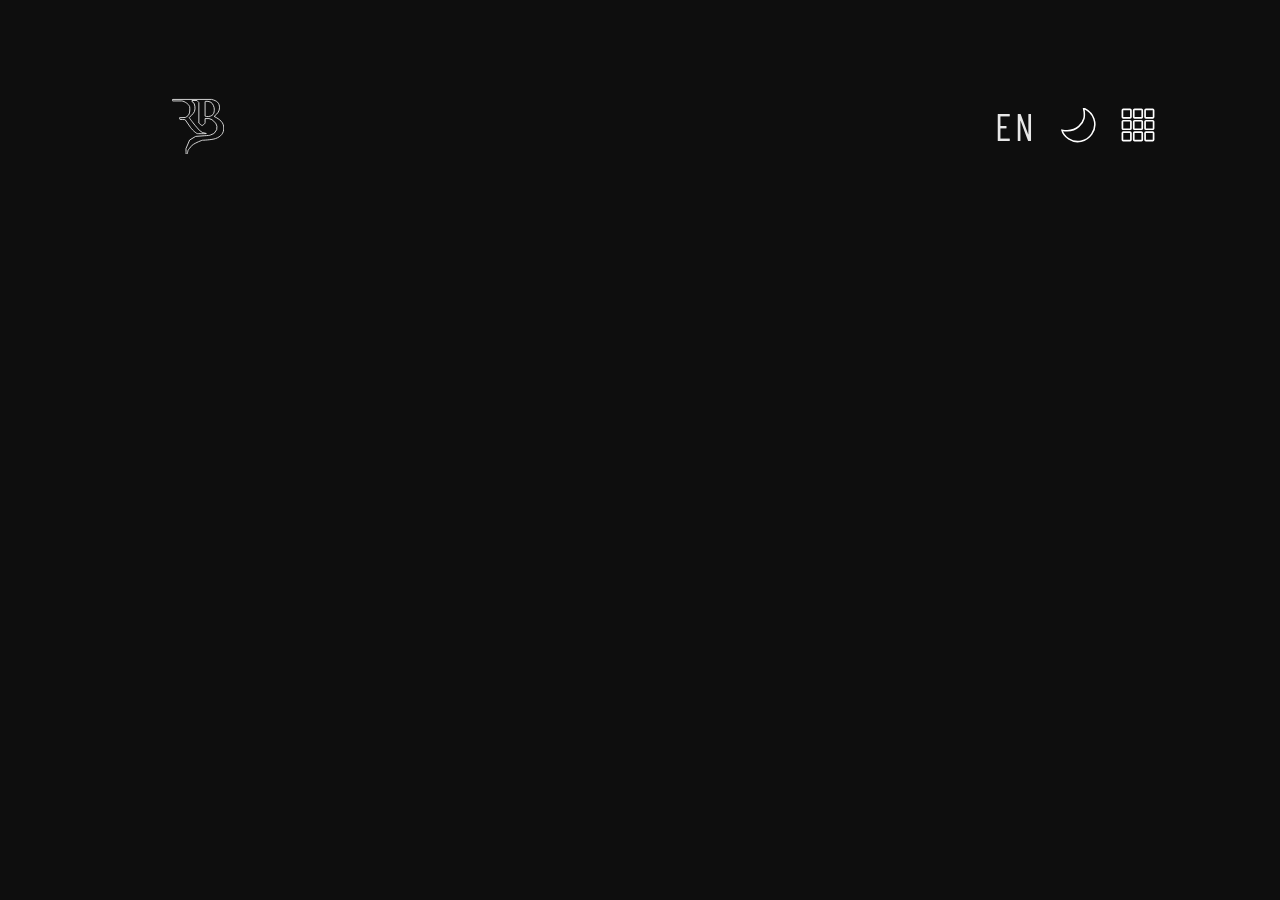
==== index.html @ 79e6cf39 "UPDATE#1" ====
<!DOCTYPE html>
<html lang="en">

<head>
    <meta charset="UTF-8">
    <meta name="viewport" content="width=device-width, initial-scale=1.0">
    <link href="https://cdn.jsdelivr.net/npm/bootstrap@5.3.8/dist/css/bootstrap.min.css" rel="stylesheet"
        integrity="sha384-sRIl4kxILFvY47J16cr9ZwB07vP4J8+LH7qKQnuqkuIAvNWLzeN8tE5YBujZqJLB" crossorigin="anonymous">
    <link rel="stylesheet" href="Assets/Css/menu.css">
    <link rel="stylesheet" href="Assets/Css/hero.css">
    <link rel="stylesheet" href="Assets/Css/navbar.css">
    <link rel="stylesheet" href="Assets/Css/work.css">
    <link rel="stylesheet" href="Assets/Css/loadBar.css">
    <link rel="stylesheet" href="Assets/Css/animations.css">
    <link rel="stylesheet" href="Assets/Css/theme.css">
    <title>|Gerald RB|</title>
</head>

<body class="body-color is-loading">
    <div id="top-loader" aria-hidden="true"></div>

    <header>
        <div class="header-content">
            <div class="left-part">
                <div class="logo">
                    <a href="index.html" aria-label="Home">
                        <span class="visually-hidden">Home</span>

                        <svg class="logo-svg" width="121" height="136" viewBox="0 0 121 121" fill="none"
                            xmlns="http://www.w3.org/2000/svg" aria-hidden="true">
                            <path
                                d="M77 39.5V5.49996C77 5.49996 79 4 86 5.49996C93 6.99992 95.6262 11.5065 98 19.5C98 19.5 98.8577 24.7691 98 29.5C97.1423 34.2309 95 37.4999 89 39.5C83 41.5 77 39.5 77 39.5Z"
                                stroke="currentColor" stroke-width="2" />
                            <path
                                d="M110.499 20C110.689 8.57039 104.901 3.65011 91.9994 0.5H1.99942C1.00002 0.499997 0.5 0.5 0.5 2C0.5 3.5 1.50022 4 1.99942 4H22.4994C24.6956 4.36511 25.9317 4.54808 27.9994 5.5C30.328 6.61258 31.6357 7.29119 33.9994 9C37.2119 11.3687 38.8217 13 40.9994 17C40.9994 17 41.9434 23.1149 40.9994 30C40.0554 36.8851 36.1021 39.9991 30.9994 42.5L17.4994 43C17.4994 43 17.4994 47 18.4994 47C19.4994 47 30.4994 47.5 30.4994 47.5L42.9994 65.5C49.3138 74.2135 57.8767 79.9622 58.4994 80C58.4994 80 85.0577 80.7091 78.9994 79.5C77.0414 79.1092 71.1919 77.6124 70.9994 77.5L65.4994 74C65.4994 74 57.8756 65.8678 53.4994 60.5C48.0454 53.8101 39.9994 43 39.9994 43C46.2777 35.3471 53.0365 32.4266 53.4994 22.5C53.9017 13.8739 51.2297 6.52072 46.4994 5.5V3H57.9994L58.9994 4C58.9994 4 59.94 4.88896 60.4994 5.5C61.3437 6.42219 62.4994 8 62.4994 8V55.5C62.4994 55.5 64.9988 57.5 67.9994 60C71 62.5 68.9994 62 71.9994 60C74.9994 58 76.3105 57.3817 76.9994 54.5V45H85.9994L92.9994 47.5L101.999 56L104.499 63L103.999 71L97.9994 79.5C97.9994 79.5 88.9421 83.6367 87.4994 84C86.0567 84.3633 74.9994 85 74.9994 85L54.9994 86.5L40.9994 95L32.4994 115C32.4994 115 32.758 133.4 32.9994 135C33.2408 136.6 37.4994 118.5 37.4994 118.5C37.4994 118.5 43.0633 111.122 46.9994 107C55.362 100.619 70.4994 95.5 70.4994 95.5C70.4994 95.5 92.7676 94.6535 101.499 91.5C113.68 87.094 120.546 79.3651 120.499 67C120.45 53.8696 111.705 47.0997 97.9994 40C106.785 32.7726 110.369 27.8532 110.499 20Z"
                                stroke="currentColor" stroke-width="2" />
                        </svg>
                    </a>
                </div>
            </div>
            <div class="right-part">
                <ul>
                    <li class="lenguaje-switch">
                        <button class="lang-toggle" type="button" aria-pressed="false">
                            <span class="lang-wrapper">
                                <span class="lang en">EN</span>
                                <span class="lang es">ES</span>
                            </span>
                        </button>
                    </li>



                    <li class="theme-switch">
                        <button class="icon-btn theme-toggle" type="button" aria-label="Toggle theme"
                            aria-pressed="false">

                            <!-- 🌙 LUNA -->
                            <span class="icon moon">
                                <svg class="theme-icon" viewBox="0 0 225 228" fill="none"
                                    xmlns="http://www.w3.org/2000/svg" aria-hidden="true">
                                    <path
                                        d="M4.4873 143.374L4.71479 144.374M4.71479 144.374C9.60384 165.429 24.9915 186.023 48.4873 201.374C98.5631 234.092 164.255 219.427 198.487 170.374C221.055 138.037 225.076 107.744 212.487 70.374C200.452 34.6471 180.845 17.1181 145.487 0.874023C157.366 54.6944 150.301 87.4006 114.987 119.874C82.5155 149.734 51.8007 153.996 4.71479 144.374Z"
                                        stroke="currentColor" />
                                </svg>
                            </span>

                            <!-- ☀️ SOL -->
                            <span class="icon sun">
                                <!-- PEGA AQUÍ tu SVG del sol -->
                                <svg class="sun-icon" viewBox="0 0 938 937" fill="none"
                                    xmlns="http://www.w3.org/2000/svg">
                                    <path
                                        d="M731.046 684.517C712.01 663.057 700.814 658.483 681.542 667.017C673.467 671.306 669.273 677.053 665.541 684.517C665.541 684.517 663.975 692.16 664.042 698.517C664.131 706.928 672.212 718.598 672.54 718.517C672.54 718.517 716.542 761.517 757.042 803.017C778.06 810.895 788.431 811.325 802.546 795.017C811.903 778.478 810.146 767.561 802.546 755.517L731.046 684.517Z"
                                        stroke="currentColor" />
                                    <path
                                        d="M907.541 435.517H786.041C767.474 441.349 760.291 447.897 758.541 468.517C760.576 488.4 768.242 494.325 786.041 500.517H907.541C929.898 495.078 934.363 486.425 936.541 468.517C935.399 449.261 929.315 441.356 907.541 435.517Z"
                                        stroke="currentColor" />
                                    <path
                                        d="M670.042 221.017L752.542 137.017C771.725 124.899 786.063 124.316 799.042 137.017C811.224 148.936 812.89 161.324 802.542 180.517L717.542 265.516C701.653 274.437 688.139 276.02 675.542 265.516C662.093 254.303 660.555 239.015 670.042 221.017Z"
                                        stroke="currentColor" />
                                    <path
                                        d="M501.041 149.017V28.5174C496.207 9.97555 485.616 0.0262981 468.041 0.517352C451.295 0.985258 442.992 7.75876 435.541 28.5174V149.017C441.67 169.221 452.465 178.951 470.041 178.017C486.595 177.138 496.384 168.804 501.041 149.017Z"
                                        stroke="currentColor" />
                                    <path
                                        d="M444.543 768.516C441.543 772.015 437.542 776.016 436.041 784.517C434.54 793.018 435.044 900.515 435.543 907.516C436.041 914.517 439.541 919.517 439.541 919.517C439.541 919.517 446.122 930.513 456.041 933.517C465.96 936.52 471.462 936.699 481.041 933.517C486.311 931.605 488.73 929.329 492.541 925.517C497.716 920.902 500.092 914.499 501.043 906.516V785.516C499.543 778.99 498.265 775.864 495.043 771.516C488.662 763.708 485.448 761.329 477.041 759.016C470.075 757.1 465.041 757.017 458.043 759.017C451.044 761.017 447.543 765.017 444.543 768.516Z"
                                        stroke="currentColor" />
                                    <path
                                        d="M219.044 671.517C219.044 671.517 137.843 750.713 134.044 756.517C130.245 762.321 128.952 765.942 128.044 773.017C127.931 781.019 128.682 785.349 132.544 792.517C135.157 797.365 143.896 804.632 144.544 804.517C149.829 807.195 153.112 808.383 160.041 808.517C167.223 808.648 177.041 804.517 177.041 804.517C178.524 804.872 232.004 750.906 265.541 718.017C268.651 713.54 270.152 710.666 271.541 706.517C273.044 701.08 273.408 697.508 272.541 692.017C271.046 683.068 269.652 681.2 266.541 676.517C263.43 671.834 255.194 666.289 255.041 667.017C246.817 663.155 241.956 662.814 233.041 664.017C227.348 665.893 224.313 667.671 219.044 671.517Z"
                                        stroke="currentColor" />
                                    <path
                                        d="M21.0429 437.517C13.5128 441.157 10.2098 443.901 5.04581 451.517C5.04581 451.517 1.97471 457.485 1.04268 461.517C-0.186026 466.831 0.97772 478.01 1.54089 478.017C2.58803 481.295 6.1053 487.324 6.54102 487.517C6.0586 487.505 10.3062 493.025 15.041 495.517C19.7044 498.261 22.5824 499.288 28.0458 500.517C33.5092 501.745 152.046 500.517 152.046 500.517C155.272 500.031 160.041 497.517 160.041 497.517C160.041 497.517 168.426 492.981 171.041 489.017C175.736 482.815 177.041 478.517 177.041 478.517C178.566 471.806 179.828 464.937 177.041 457.017C175.207 451.804 172.96 448.489 169.541 445.017C163.048 438.931 158.747 437.223 150.546 435.517H31.0458C27.0208 435.702 24.3566 435.987 21.0429 437.517Z"
                                        stroke="currentColor" />
                                    <path
                                        d="M252.041 269.517C265.757 262.734 270.471 256.938 272.041 242.017C273.004 232.007 271.527 227.382 267.041 220.017L180.541 134.517C174.32 129.86 169.76 127.803 162.041 127.517C156.263 127.302 153.231 128.535 147.541 130.517C140.598 134.222 137.16 137.18 132.041 144.517C126.932 155.969 127.48 162.37 130.041 171.517C131.882 176.583 133.452 179.138 137.541 183.017C141.63 186.895 221.541 267.017 221.541 267.017C232.324 271.617 238.442 273.967 252.041 269.517Z"
                                        stroke="currentColor" />
                                    <path
                                        d="M587.041 415.017C574.707 384.466 558.869 366.017 520.541 346.517C520.541 346.517 510.409 343.159 505.043 345.517C499.223 348.074 495.482 351.324 494.043 357.517C493.38 360.37 493.762 362.101 494.043 365.017C495.019 375.119 512.555 381.781 513.543 383.017C529.703 391.526 537.131 398.475 548.043 415.017C555.046 427.163 558.478 434.416 561.544 450.017C562.508 454.263 561.494 472.687 559.543 489.517C559.543 489.517 561.692 499.231 566.543 502.017C574.198 506.412 586 503.205 589.044 500.017C592.089 496.829 594.119 494.285 597.044 473.017C598.069 448.965 595.613 436.618 587.041 415.017Z"
                                        stroke="currentColor" />
                                    <path
                                        d="M335.544 266.014C306.83 286.446 292.302 299.669 271.044 328.514C253.447 354.78 245.329 371.205 234.544 404.014C225.89 446.085 224.063 470.128 230.544 514.514C238.881 550.104 246.902 569.823 268.044 604.514C289.416 632.432 302.286 645.597 329.045 666.014C358.051 685.436 376.482 692.907 411.044 703.514C443.887 710.694 462.829 711.568 497.544 708.514C539.273 700.946 561.62 694.219 597.544 673.014C627.143 652.048 642.282 638.83 664.544 610.514C678.269 590.622 684.317 578.782 693.544 557.014C694.462 556.768 707.544 508.514 707.544 508.514C707.544 508.514 712.361 464.306 708.544 435.017C702.444 402.761 697.553 385.266 681.544 353.514C660.789 318.018 647.245 303.222 622.044 281.014C594.678 254.369 535.544 235.517 535.544 235.517C490.593 223.778 464.274 223.977 424.044 230.017C424.226 229.45 365.993 243.796 335.544 266.014Z"
                                        stroke="currentColor" />
                                </svg>

                            </span>

                        </button>
                    </li>

                    <li>
                        <button class="hamburger-btn" aria-label="Open menu" aria-controls="menu" aria-expanded="false">

                            <!-- ICONO DEFAULT (grid) -->
                            <span class="icon icon-default">
                                <svg class="hamburger-icon" viewBox="0 0 120 120" xmlns="http://www.w3.org/2000/svg"
                                    fill="none" aria-hidden="true">
                                    <rect x="5" y="5" width="30" height="30" rx="3" />
                                    <rect x="45" y="5" width="30" height="30" rx="3" />
                                    <rect x="85" y="5" width="30" height="30" rx="3" />

                                    <rect x="5" y="45" width="30" height="30" rx="3" />
                                    <rect x="45" y="45" width="30" height="30" rx="3" />
                                    <rect x="85" y="45" width="30" height="30" rx="3" />

                                    <rect x="5" y="85" width="30" height="30" rx="3" />
                                    <rect x="45" y="85" width="30" height="30" rx="3" />
                                    <rect x="85" y="85" width="30" height="30" rx="3" />
                                </svg>
                            </span>

                            <!-- ICONO HOVER (menu2) -->
                            <span class="icon icon-hover">
                                <svg class="menu2-icon" viewBox="0 0 281 250" fill="none"
                                    xmlns="http://www.w3.org/2000/svg" aria-hidden="true">

                                    <path class="draw"
                                        d="M181.734 0.500001L181.734 249L98.1322 249C98.2103 218.048 98.1107 0.500007 98.1107 0.500007L181.734 0.500001Z"
                                        stroke="currentColor" />

                                    <path class="draw"
                                        d="M0.500868 83.4942L280.118 83.3886L280.224 160.592C245.397 160.533 0.606737 160.717 0.606737 160.717L0.500868 83.4942Z"
                                        stroke="currentColor" />

                                    <path class="draw" d="M70.1084 180.503H0.608398V249.003H70.1084V180.503Z"
                                        stroke="currentColor" />

                                    <path class="draw" d="M280.108 180.503H210.608V249.003H280.108V180.503Z"
                                        stroke="currentColor" />

                                    <path class="draw" d="M70.1084 0.50293H0.608398V69.0029H70.1084V0.50293Z"
                                        stroke="currentColor" />

                                    <path class="draw" d="M280.108 0.50293H210.608V69.0029H280.108V0.50293Z"
                                        stroke="currentColor" />
                                </svg>
                            </span>

                            <!-- ICON Exit MENU -->
                            <span class="icon icon-close">
                                <svg class="menu3-icon" style="width: 40px; height: 40px;" viewBox="0 0 328 330"
                                    fill="none" xmlns="http://www.w3.org/2000/svg">
                                    <path
                                        d="M231.434 34.6407L43.9963 242.132L101.234 293.941C124.526 268.049 288.686 86.4631 288.686 86.4631L231.434 34.6407Z"
                                        stroke="currentColor" />
                                    <path
                                        d="M40.1776 92.6673L237.825 290.458L292.49 235.941C267.821 211.357 94.8566 38.1365 94.8566 38.1365L40.1776 92.6673Z"
                                        stroke="currentColor" />
                                </svg>
                            </span>
                        </button>

                    </li>
                </ul>
            </div>
        </div>
    </header>

    <div class="menu" id="menu" aria-hidden="true">

        <!-- SKETCH -->
        <div class="menu-sketch" aria-hidden="true">
            <svg viewBox="0 0 1000 700" preserveAspectRatio="none">
                <path d="M70,70 L930,70 L930,630 L70,630 Z" />
                <path d="M70,150 L930,150" />
                <path d="M180,70 L180,630" />
                <path d="M220,210 L880,210" />
            </svg>
        </div>

        <div class="menu-content">
            <div class="menu-items">
                <nav>
                    <ol>
                        <li>
                            <div class="item-inner "><a href="index.html" data-transition="true">
                                    <h1 data-i18n="nav.home"></h1>
                                </a></div>
                        </li>
                        <li>
                            <div class="item-inner"><a href="View/Work/work.html" data-transition="true">
                                    <h1 data-i18n="nav.work"></h1>
                                </a></div>
                        </li>
                        <li>
                            <div class="item-inner"><a href="View/About/about.html" data-transition="true">
                                    <h1 data-i18n="nav.about"></h1>
                                </a></div>
                        </li>
                        <li>
                            <div class="item-inner hover-scale"><a href="View/Contact/contact.html"
                                    data-transition="true">
                                    <h1 data-i18n="nav.contact"></h1>
                                </a></div>
                        </li>
                    </ol>
                </nav>
            </div>
        </div>
    </div>
    <main>
        <div class="hero">
            <section class="option-section">
                <div class="container">
                    <div class="text-mask">
                        <h1 class="display-1 h1-1 text-slide delay-2" data-i18n="hero.greeting"></h1>
                    </div>

                    <!-- TEXTO DE ABAJO -->
                    <div class="text-mask">
                        <h3 class="h3-1 text-slide delay-1" data-i18n="hero.title"></h3>
                    </div>
                    <ul class="list-unstyled d-flex justify-content-center gap-5 mt-4">
                        <li>
                            <div class="text-mask">
                                <div class="link-wrapper text-center text-slide delay-3">
                                    <a href="View/Work/work.html" class="link-text" data-i18n="hero.subtitle.1"></a>
                                    <div class="link-line"></div>
                                </div>
                            </div>
                        </li>

                        <li>
                            <div class="text-mask">
                                <div class="link-wrapper text-center text-slide delay-4 hover-scale">
                                    <a href="View/About/about.html" class="link-text" data-i18n="hero.subtitle.2"></a>
                                    <div class="link-line"></div>
                                </div>
                            </div>
                        </li>
                    </ul>
                </div>
            </section>
        </div>
    </main>



    <script type="module" src="Assets/JS/hero.js"></script>
    <script type="module" src="Assets/JS/main.js"></script>
    <script type="module" src="Assets/JS/menu.js"></script>
    <script type="module" src="Assets/JS/theme.js"></script>
    <script type="module" src="Assets/JS/loadBar.js"></script>
    <script type="module" src="Assets/JS/animations.js"></script>




</body>

</html>
---- Assets/Css/menu.css ----
.menu {
    display: flex;
    align-items: center;
    justify-content: flex-start;

    position: fixed;
    left: 0;
    right: 0;
    bottom: 0;
    top: 100px;

    z-index: 4000;
    background: var(--menu-bg);


    opacity: 0;
    pointer-events: none;
    transform: translateY(-24px);
    transition: opacity .3s ease, transform .3s ease;
}

body.menu-open .menu {
    opacity: 1;
    pointer-events: auto;
    transform: translateY(0);
}

body.menu-open {
    overflow: hidden;
}

.site {
    transition: opacity .25s ease, transform .25s ease;
}

body.menu-open .site {
    opacity: 0;
    transform: translateY(-24px);
    pointer-events: none;
}

.hero {
    transition: opacity .25s ease, transform .25s ease;
}

body.menu-open .hero {
    opacity: 0;
    transform: translateY(-24px);
    pointer-events: none;
}

.item-inner {
    opacity: 0;
    transform: translateY(20px);
}

body.menu-open .item-inner {
    opacity: 1;
    transform: translateY(0);
}

.menu ol {
    list-style: none;
    counter-reset: menu;
    padding: -3px;
    margin: 0;
}

.menu li {
    counter-increment: menu;
}

.menu .item-inner {
    position: relative;
    padding-left: 2.2rem;
}

.menu .item-inner h1 {
    position: relative;
    padding-left: 2.2rem;
    color: var(--text);
    transform: scale(1.00);
    transform-origin: left;
}

.menu .item-inner a {
    text-decoration: none;
}

.menu .item-inner::before {
    content: counter(menu) ".";
    position: absolute;
    left: 0;
    top: .35em;

    font-size: 1.50rem;
    color: var(--muted-2);
    letter-spacing: .08em;
}

.menu li {
    list-style-type: none;
}

.item-inner {
    opacity: 0;
    transform: translateY(20px);
    transition: opacity .45s ease, transform .45s ease;
}



/* cuando abre, se activan */
body.menu-open .item-inner {
    opacity: 1;
    transform: translateY(0);
}

/* delays escalonados */
body.menu-open .menu li:nth-child(1) .item-inner {
    transition-delay: .18s;
}

/* Home */
body.menu-open .menu li:nth-child(2) .item-inner {
    transition-delay: .30s;
}

/* Work */
body.menu-open .menu li:nth-child(3) .item-inner {
    transition-delay: .42s;
}

/* About */
body.menu-open .menu li:nth-child(4) .item-inner {
    transition-delay: .54s;
}

body:not(.menu-open) .item-inner {
    transition-delay: 0s;
}

body.menu-open .icon-default {
    opacity: 0;
    transform: scale(.85);
}


body.menu-open .hamburger-btn .icon-default {
    opacity: 0 !important;
    transform: scale(.85);
}

body.menu-open .hamburger-btn .icon-hover {
    opacity: 0 !important;
    /* 👈 desactiva hover icon */
    pointer-events: none;
}


/* Contact */

/* pantallas grandes */
@media (min-width: 1200px) {
    .menu {
        padding-left: 180px;
        /* ajustá a gusto */
    }
}

@media (min-width: 1600px) {
    .menu {
        padding-left: 260px;
        /* aún más al centro */
    }
}

@media (min-width: 1200px) {
    .menu .item-inner h1 {
        transform: scaleX(1.2);
    }
}

@media (min-width: 1600px) {
    .menu .item-inner h1 {
        transform: scaleX(1.3);
    }
}

@keyframes drawX {
    to {
        stroke-dashoffset: 0;
    }
}
---- Assets/Css/hero.css ----
.hero{
  padding-top: 120px;
}

.h1-1 {
  color: var(--text);
  

  font-family: "Host Grotesk", sans-serif;
  font-weight: 800;
  text-transform: uppercase;
  letter-spacing: 0.10em;
  font-size: 4.3rem;
}

.h3-1 {
  color: var(--text);
  margin-top: 1rem;

  font-family: "Host Grotesk", sans-serif;
  font-weight: 500;
  letter-spacing: 0.2em;
  font-size: 2.3rem;
  opacity: 0.75;
}

/* links */
.link-wrapper {
  display: inline-block;
}

.link-wrapper .link {
  width: auto;
  margin-bottom: 3px;
  white-space: nowrap;
}

.link-text {
  text-decoration: none;
  color: var(--text);
  font-size: 1.50rem;
  letter-spacing: 0.2em;
  font-family: "Barlow Condensed", sans-serif;
}

.link-line {
  margin-top: 8px;
  width: 100%;
  height: 2px;
  background-color: var(--text);
  transform: scaleX(0);
  transform-origin: left;
  transition: transform 0.4s ease;
}

.link-wrapper:hover .link-line {
  transform: scaleX(1);
}

/* list defaults que estabas seteando */
li {
  display: list-item;
  text-align: -webkit-match-parent;
  unicode-bidi: isolate;
}

.option-section {
  min-height: 50vh;
  display: flex;
  justify-content: center;
  align-items: center;
  text-align: center;
  padding-top: 150px;
  
}

.text-mask {
  overflow: hidden;
  display: block;
  
}

/* animación base */
.text-slide {
  display: inline-block;
  transform: translateY(120%);
  animation: slideUp 1s cubic-bezier(.25, .46, .45, .94) forwards;
}

/* primero entra el texto de abajo */
.delay-1 {
  animation-delay: 0.8s;
}

/* después entra el texto de arriba */
.delay-2 {
  animation-delay: 0.2s;
}

/* delays nuevos para links */
.delay-3 {
  animation-delay: 1.4s;
}

.delay-4 {
  animation-delay: 1.6s;
}

@keyframes slideUp {
  to {
    transform: translateY(0);
  }
}

/* Arreglar */
@media(max-width: 900px){
  .hero{
    padding-top: 100px;
  }
}
---- Assets/Css/navbar.css ----
header {
  position: fixed;
  top: 0;
  left: 0;
  width: 100%;
  height: 100px;
  z-index: 5000;
  pointer-events: none;
}

/* Contenedor interno */
.header-content {
  height: 100%;
  display: flex;
  align-items: center;
  justify-content: space-between;
  padding: 0 122px;
}

.left-part,
.right-part {
  pointer-events: auto;
  display: flex;
  align-items: center;
  padding-top: 150px;
}

.logo a {
  margin: 0;
  color: var(--text);
  padding-left: 50px;
}

.logo-svg {
  width: 52px;
  height: auto;
  fill: none;
  stroke: currentColor;
  transition: transform 0.25s ease, opacity 0.25s ease;
  opacity: 0.95;
}

.logo a:hover .logo-svg {
  transform: scale(1.05);
  opacity: 1;
}

.logo-svg path {
  stroke-dasharray: 1200;
  stroke-dashoffset: 1200;
  animation: drawLogo 1.6s ease forwards;
}

.lenguaje-switch {
  position: relative;
}

/* BOTÓN */
.lang-toggle {
  border: 0;
  background: transparent;
  padding: 0;
  cursor: pointer;

  text-decoration: none;
  color: var(--muted);
  font-family: "Barlow Condensed", sans-serif;
  letter-spacing: .10em;
  text-transform: uppercase;
  font-size: 38px;
  opacity: .9;

  display: inline-block;
  height: 54px;
  overflow: hidden;
  position: relative;

  transition: opacity .25s ease, transform .25s ease;
}

.lang-toggle:hover {
  opacity: 1;
}

/* Contenedor interno */
.lang-wrapper {
  position: relative;
  display: inline-block;
}

/* Textos */
.lang {
  display: block;
  transition: transform 0.35s cubic-bezier(0.22, 1, 0.36, 1);
}

.lang.en {
  transform: translateY(0%);
}

.lang.es {
  position: absolute;
  top: 100%;
  left: 0;
}

/* ✅ CUANDO SE PRESIONA (como moon/sun) */
.lang-toggle[aria-pressed="true"] .lang.en {
  transform: translateY(-100%);
}

.lang-toggle[aria-pressed="true"] .lang.es {
  transform: translateY(-100%);
}


header .header-content {
  display: flex;
  align-items: center;
  justify-content: space-between;
}

header .header-content .right-part ul {
  list-style: none;
  display: flex;
  align-items: center;
  gap: 18px;
  margin: 0;
  padding: 0;
}

/* icon button */
.icon-btn {
  width: 44px;
  height: 44px;
  display: grid;
  place-items: center;
  border: 0;
  background: transparent;
  border-radius: 999px;
  color: var(--muted);
  cursor: pointer;
}

.icon-btn svg {
  width: 35px;
  height: 35px;
  display: block;
  fill: none;
  stroke: currentColor;
  stroke-linecap: round;
  stroke-linejoin: round;
}

/* THEME */
.theme-icon path {
  fill: none;
  stroke: currentColor;
  stroke-width: 10;
  stroke-linecap: round;
  stroke-linejoin: round;

  stroke-dasharray: 999;
  stroke-dashoffset: 999;
  animation: drawMoon 1.1s ease forwards;
}

.theme-toggle {
  position: relative;
  overflow: hidden;
}

.theme-toggle .icon {
  position: absolute;
  inset: 0;
  display: grid;
  place-items: center;
  transition: transform .45s cubic-bezier(.4, 0, .2, 1), opacity .35s ease;
}

.theme-toggle .moon {
  opacity: 1;
  transform: translateY(0);
}

.theme-toggle .sun {
  opacity: 0;
  transform: translateY(-120%);
}

.theme-toggle[aria-pressed="true"] .moon {
  opacity: 0;
  transform: translateY(120%);
}

.theme-toggle[aria-pressed="true"] .sun {
  opacity: 1;
  transform: translateY(0);
}

.theme-toggle[aria-pressed="true"] .sun-icon path {
  stroke-dasharray: 999;
  stroke-dashoffset: 999;
  animation: drawSun .9s ease forwards;
}

.sun-icon {
  width: 28px;
  height: 28px;
}

.sun-icon path {
  stroke: currentColor;
  stroke-width: 30;
}

.theme-toggle:hover {
  transform: translateY(-1px);
}

/* menu icon (líneas) */
.menu-icon {
  width: 18px;
  height: 18px;
  fill: none;
  stroke: currentColor;
  stroke-width: 2.2;
  stroke-linecap: round;
  stroke-linejoin: round;
}

.menu-icon path {
  stroke-dasharray: 40;
  stroke-dashoffset: 40;
  animation: drawMenu .9s ease forwards;
}

/* hamburger grid */
.hamburger-btn {
  position: relative;
  width: 40px;
  height: 40px;
  display: grid;
  place-items: center;

  border: 1px solid transparent;
  background: transparent;
  border-radius: 999px;

  color: var(--muted);
  cursor: pointer;

  box-shadow: none;
  outline: none;
  transition: color .18s ease, transform .18s ease;
}

.hamburger-btn:hover {
  color: var(--text);
}

.hamburger-btn:active {
  transform: scale(.96);
}

.hamburger-btn:focus,
.hamburger-btn:focus-visible {
  outline: none;
  box-shadow: none;
  background: transparent;
}

.hamburger-icon {
  width: 34px;
  height: 34px;
  display: block;
}

.hamburger-icon rect {
  fill: none;
  stroke: currentColor;
  stroke-width: 6;
  stroke-linecap: round;
  stroke-linejoin: round;

  stroke-dasharray: 140;
  stroke-dashoffset: 140;
  animation: drawGrid .7s ease forwards;
}

/* trigger hover */
.hamburger-btn:hover .hamburger-icon rect {
  animation: drawGrid .7s ease forwards;
}

/* stagger */
.hamburger-btn:hover .hamburger-icon rect:nth-child(1) {
  animation-delay: 0s;
}

.hamburger-btn:hover .hamburger-icon rect:nth-child(2) {
  animation-delay: .05s;
}

.hamburger-btn:hover .hamburger-icon rect:nth-child(3) {
  animation-delay: .10s;
}

.hamburger-btn:hover .hamburger-icon rect:nth-child(4) {
  animation-delay: .15s;
}

.hamburger-btn:hover .hamburger-icon rect:nth-child(5) {
  animation-delay: .20s;
}

.hamburger-btn:hover .hamburger-icon rect:nth-child(6) {
  animation-delay: .25s;
}

.hamburger-btn:hover .hamburger-icon rect:nth-child(7) {
  animation-delay: .30s;
}

.hamburger-btn:hover .hamburger-icon rect:nth-child(8) {
  animation-delay: .35s;
}

.hamburger-btn:hover .hamburger-icon rect:nth-child(9) {
  animation-delay: .40s;
}

/* menu2 icon */
.menu2-icon {
  width: 34px;
  height: 34px;
  display: block;
  fill: none;
}

.menu2-icon path {
  stroke: currentColor;
  stroke-width: 10;
  stroke-linecap: round;
  stroke-linejoin: round;

  stroke-dasharray: 999;
  stroke-dashoffset: 999;
}

.menu3-icon {
  width: 34px;
  height: 34px;
  display: block;
  fill: none;
}

.menu3-icon path {
  stroke: currentColor;
  stroke-width: 10;
  stroke-linecap: round;
  stroke-linejoin: round;

  stroke-dasharray: 999;
  stroke-dashoffset: 999;
}

/* capas hover */
.hamburger-btn .icon {
  position: absolute;
  inset: 0;
  display: grid;
  place-items: center;
  transition: opacity .25s ease, transform .25s ease;
}

.icon-close {
  opacity: 0;
  transform: scale(.85);
  transition: opacity .25s ease, transform .25s ease;
}

.icon-close path {
  stroke-dasharray: 800;
  stroke-dashoffset: 800;
}

body.menu-open .icon-close {
  opacity: 1;
  transform: scale(1);
}

body.menu-open .icon-close path {
  animation: drawX .6s ease forwards;
}

body.menu-open .hamburger-btn .icon-close {
  opacity: 1 !important;
  transform: scale(1);
}

.hamburger-btn .icon-default {
  opacity: 1;
  transform: scale(1);
}

.hamburger-btn .icon-hover {
  opacity: 0;
  transform: scale(.92);
  pointer-events: none;
}

.hamburger-btn:hover .icon-default {
  opacity: 0;
  transform: scale(.92);
}

.hamburger-btn:hover .icon-hover {
  opacity: 1;
  transform: scale(1);
}

.hamburger-btn:hover .menu2-icon path {
  animation: drawMenu2 .8s ease forwards;
}

.hamburger-btn:hover .menu3-icon path {
  animation: drawMenu2 .0s ease forwards;
}

/* Responsive */
@media (max-width: 768px) {
  .header-content {
    padding: 0 18px;
  }

  .right-part ul {
    gap: 12px;
  }
}

@media (prefers-reduced-motion: reduce) {
  .hamburger-icon rect {
    animation: none;
    stroke-dashoffset: 0;
  }
}

/* Keyframes (sin duplicados) */
@keyframes drawLogo {
  to {
    stroke-dashoffset: 0;
  }
}

@keyframes drawMoon {
  to {
    stroke-dashoffset: 0;
  }
}

@keyframes drawSun {
  to {
    stroke-dashoffset: 0;
  }
}

@keyframes drawMenu {
  to {
    stroke-dashoffset: 0;
  }
}

@keyframes drawGrid {
  to {
    stroke-dashoffset: 0;
  }
}

@keyframes drawMenu2 {
  to {
    stroke-dashoffset: 0;
  }
}
---- Assets/Css/work.css ----
/* ---------- Menu ---------- */

body.menu-open .page-content {
  opacity: 0;
  transform: translateY(-12px);
  pointer-events: none;
  transition: opacity .25s ease, transform .25s ease;
}

/* opcional: también desactivar el scroll */
body.menu-open {
  overflow: hidden;
}

/* ---------- Layout base ---------- */
.page-content {
  min-height: 100vh;
  padding-top: 230px;
  padding-left: 80px;
  padding-right: 80px;
}

.projects {
  display: grid;
  grid-template-columns: 420px 1fr;
  gap: 64px;
  align-items: start;
}



/* ---------- Columna derecha (header + lista) ---------- */
.page-head {
  display: flex;
  align-items: baseline;
  justify-content: space-between;
  gap: 16px;
}

.page-title {
  margin: 0;
  font-family: "Host Grotesk", sans-serif;
  font-weight: 700;
  letter-spacing: .12em;
  text-transform: uppercase;
  font-size: 3.2rem;
  color: var(--text);
  text-align: end;
}

.elementes-number {
  margin: 0;
  font-family: "Barlow Condensed", sans-serif;
  letter-spacing: .12em;
  color: var(--muted-2);
  font-size: 1.6rem;
}

/* ---------- Lista ---------- */
.projects-right ul {
  list-style: none;
  margin: 0;
  padding: 0;
  display: grid;
  gap: 18px;
}

.projects-right a {
  text-decoration: none;
  color: inherit;
}

.projects-row {
  display: flex;
  align-items: center;
  justify-content: space-between;
  gap: 18px;
  padding: 10px 0;
}

.projects-row-left {
  display: flex;
  align-items: center;
  gap: 14px;
}

.project-selected-wrapper {
  width: 24px;
  overflow: hidden;
}

.projects-selected {
  margin: 0;
  font-family: "Host Grotesk", sans-serif;
  color: var(--text);
  opacity: .9;
  transform: translateX(-120%);
  transition: transform .5s cubic-bezier(.19, 1, .22, 1);
}

.project-title {
  margin: 0;
  font-family: "Host Grotesk", sans-serif;
  font-size: 1.8rem;
  letter-spacing: .08em;
  color: var(--text);
  opacity: .95;
}

.projects-category {
  margin: 0;
  font-family: "Barlow Condensed", sans-serif;
  letter-spacing: .14em;
  color: var(--muted-2);
  font-size: 1.1rem;
}

/* Hover: aparece la flecha */
.projects-row:hover .projects-selected {
  transform: translateX(0);
}

/*Separador */
.work-line {
  width: 100%;
  height: 1px;
  margin: 18px 0 28px;
}

.work-line line {
  stroke: var(--line-soft);
  stroke-width: 1;
  stroke-dasharray: 50;
  stroke-dashoffset: 25;
}

.anim-line line {
  stroke-dasharray: 100;
  stroke-dashoffset: 100;
}

@keyframes drawLine {
  to {
    stroke-dashoffset: 0;
  }
}

.anim.is-in.anim-line line {
  animation: drawLine .9s cubic-bezier(.19, 1, .22, 1) forwards;
}

/* ---------- Animación de entrada tipo “inicio” ---------- */
.work-enter {
  opacity: 0;
  transform: translateY(18px);
}

.work-enter.is-in {
  opacity: 1;
  transform: translateY(0);
  transition: opacity .7s ease, transform .9s cubic-bezier(.19, 1, .22, 1);
}

/* Stagger de filas */
.projects-right li {
  opacity: 0;
  transform: translateY(14px);
}

.work-enter.is-in .projects-right li {
  opacity: 1;
  transform: translateY(0);
  transition: opacity .5s ease, transform .75s cubic-bezier(.19, 1, .22, 1);
}

.work-enter.is-in .projects-right li:nth-child(1) {
  transition-delay: .12s;
}

.work-enter.is-in .projects-right li:nth-child(2) {
  transition-delay: .20s;
}

.work-enter.is-in .projects-right li:nth-child(3) {
  transition-delay: .28s;
}

.work-enter.is-in .projects-right li:nth-child(4) {
  transition-delay: .36s;
}

.work-enter.is-in .projects-right li:nth-child(5) {
  transition-delay: .44s;
}

/* Responsive */
@media (max-width: 992px) {
  .page-content {
    padding: 110px 26px;
  }

  .projects {
    grid-template-columns: 1fr;
    gap: 26px;
  }

  .projects-left-inside {
    position: relative;
    top: auto;
    height: 260px;
  }

  .page-title {
    font-size: 2.4rem;
  }
}
---- Assets/Css/loadBar.css ----
/* estado normal */
#top-loader{
  position: fixed;
  top: 0; left: 0;
  width: 100%;
  height: 3px;
  z-index: 99999;

  background: rgba(255,255,255,.9);

  transform-origin: left;
  transform: scaleX(0);
  opacity: 0;

  transition:
    transform .35s ease,
    opacity .25s ease;
}

/* visible mientras carga */
body.is-loading #top-loader{
  opacity: 1;
}

/* salida elegante */
body.is-loaded #top-loader{
  opacity: 0;
  transform: scaleX(1);
}
---- Assets/Css/animations.css ----
.anim {
  opacity: 0;
}

.anim.is-in {
  opacity: 1;
}

.anim-slide-up {
  transform: translateY(120%);
}

.anim.is-in.anim-slide-up {
  animation: slideUp 1s cubic-bezier(.25, .46, .45, .94) forwards;
}

@keyframes slideUp {
  to {
    transform: translateY(0);
  }
}

a {
  display: inline-block;
  transition: transform 0.3s ease;
}

a:hover {
  transform: scale(1.05);
}
---- Assets/Css/theme.css ----
@import url("https://fonts.googleapis.com/css2?family=Barlow+Condensed:ital,wght@0,100;0,200;0,300;0,400;0,500;0,600;0,700;0,800;0,900;1,100;1,200;1,300;1,400;1,500;1,600;1,700;1,800;1,900&family=Host+Grotesk:ital,wght@0,300..800;1,300..800&display=swap");

:root {
  --text: #ffffff;

  --text-strong: #ffffff;

  --line: rgba(255,255,255,.85);
  --line-soft: rgba(255,255,255,.35);
  --muted: rgba(255,255,255,.60);

  /* Proyect2 */
  --clinicaColorBlue: #16639b;


  /* layout */
  --left-right-margin: 240px;
  --left-right-internal-margin: 24px;
  --top-margin: 240px;
  --top-margin-mobile: 40vh;
  --top-internal-margin: 24px;
  --border-radius: 48px;
  --border: 2px;
  --border-radius-content: 0;
}


:root{
    --left-right-margin: 240px;
    --left-right-internal-margin: 24px;
    --top-margin: 240px;
    --top-margin-mobile: 40vh;
    --top-internal-margin: 24px;
    --border-radius: 48px;
    --border: 2px;
    --border-radius-content: 0;
}

/* LIGHT */
body.light-mode{
  --bg: #acaaaa;
  --text: #111111;
  --text-strong: #111111;

  --line: rgba(0,0,0,.85);
  --line-soft: rgba(0,0,0,.30);
  --muted: rgba(0,0,0,.60)
}

/* helpers */



/* global */
html, body{
  background-color: var(--bg);
  color: var(--text);
  transition: background-color .35s ease, color .35s ease;
}

body {
  background: #0e0e0e;
  color: #acaaaa;
  transition: background 0.35s ease, color 0.35s ease;
}

body.light-mode {
  background: #acaaaa;
  color: #111;
}

/* “detalles” globales */
.link, .about-key, .contact-key{
  color: var(--muted);
}
.link-line{
  background-color: var(--line);
}
.work-line line{
  stroke: var(--line-soft);
}
.icon-btn, .hamburger-btn, .lang-toggle, .logo a{
  color: var(--text-strong);
}
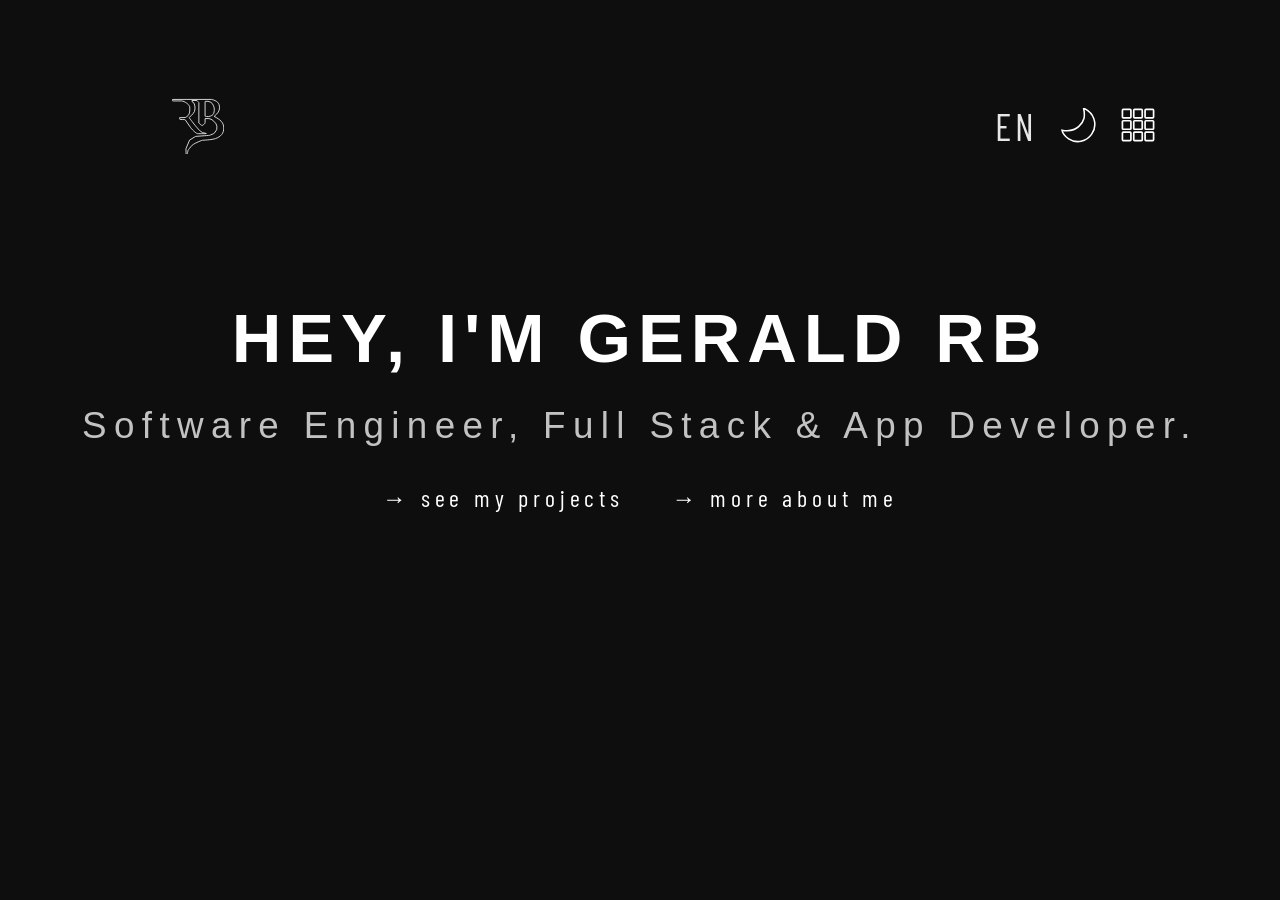
==== commit b11e30bf: "UPDATE#4" ====
--- a/index.html
+++ b/index.html
@@ -13,6 +13,7 @@
     <link rel="stylesheet" href="Assets/Css/loadBar.css">
     <link rel="stylesheet" href="Assets/Css/animations.css">
     <link rel="stylesheet" href="Assets/Css/theme.css">
+    <link rel="icon" type="image/svg+xml" href="SVG/favicon.svg">
     <title>|Gerald RB|</title>
 </head>
 
